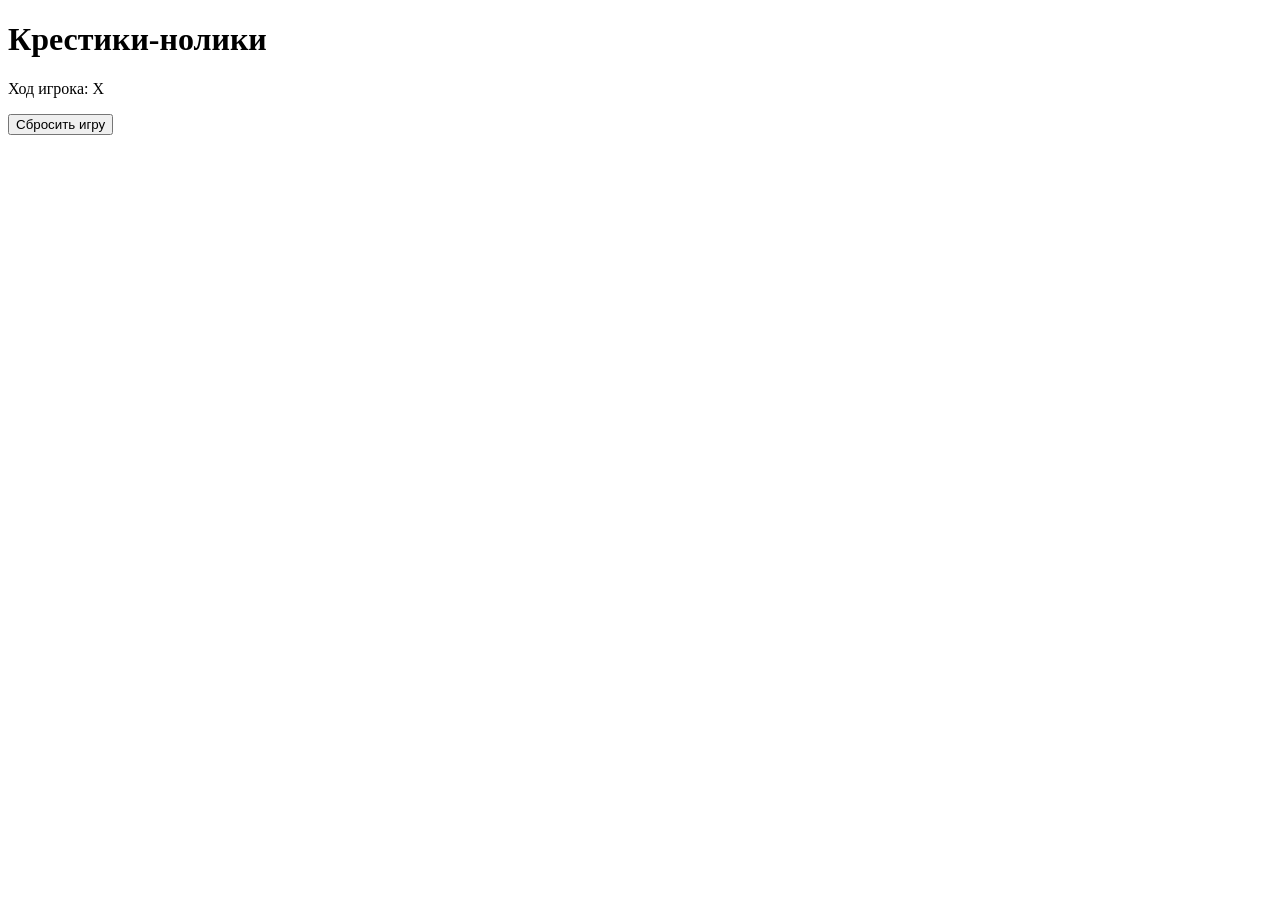
==== tic-tac-toe/index.html @ f91f2c00 "Step 2: added HTML structure for tic-tac-toe" ====
<!doctype html>
<html lang="ru-RU">
	<head>
		<meta charset="UTF-8" />
		<meta name="viewport" content="width=device-width, initial-scale=1.0" />
		<title>Крестики - нолики</title>
		<link rel="stylesheet" href="style.css" />
	</head>
	<body>
		<h1>Крестики-нолики</h1>
		<p id="status">Ход игрока: X</p>
		<div class="board">
			<div class="cell" data-index="0"></div>
			<div class="cell" data-index="1"></div>
			<div class="cell" data-index="2"></div>

			<div class="cell" data-index="3"></div>
			<div class="cell" data-index="4"></div>
			<div class="cell" data-index="5"></div>

			<div class="cell" data-index="6"></div>
			<div class="cell" data-index="7"></div>
			<div class="cell" data-index="8"></div>
		</div>
		<button id="restart">Сбросить игру</button>
	</body>
</html>
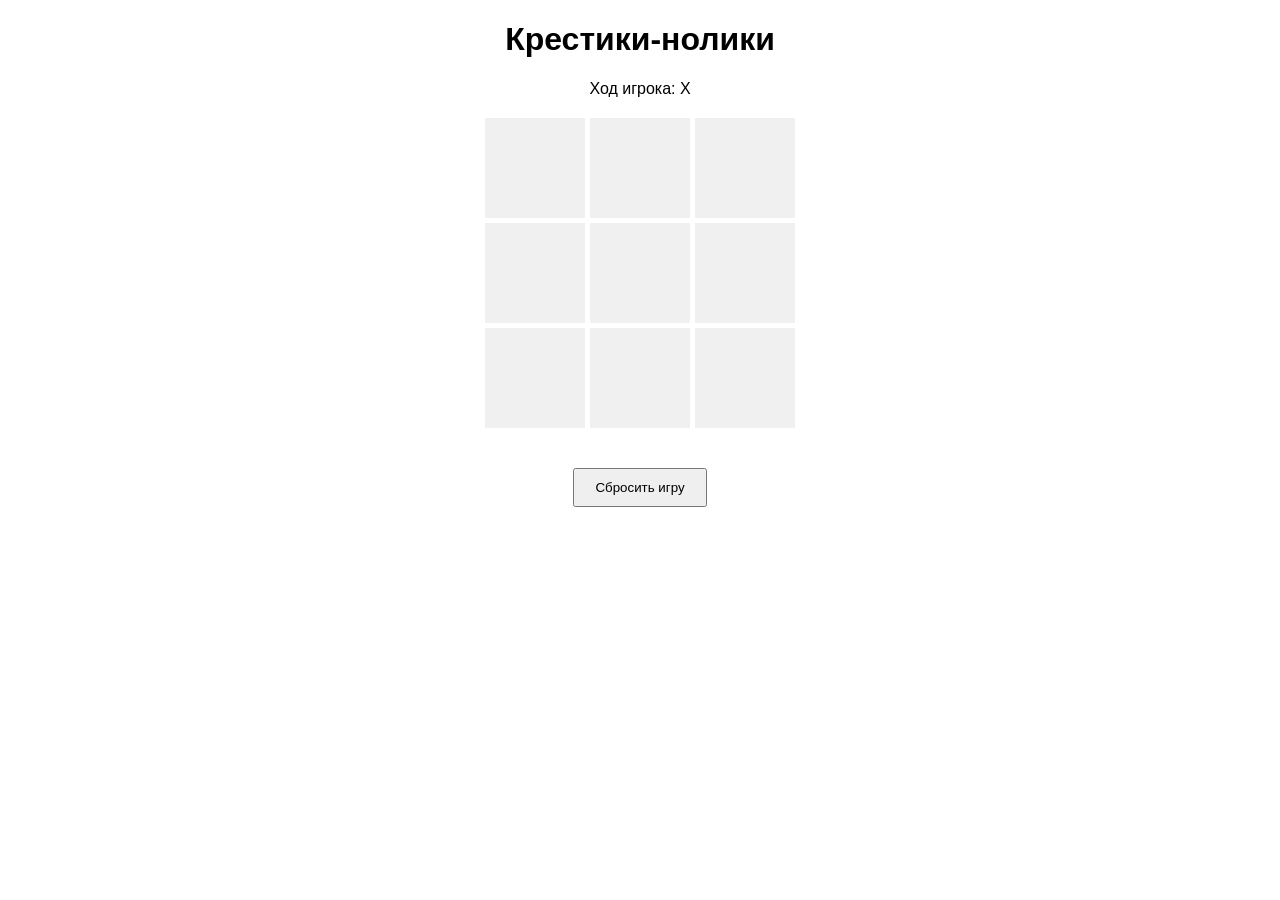
==== commit a9cad9b4: "Step 4: added basic Js styling for tic-tac-toe" ====
--- a/tic-tac-toe/index.html
+++ b/tic-tac-toe/index.html
@@ -23,5 +23,6 @@
 			<div class="cell" data-index="8"></div>
 		</div>
 		<button id="restart">Сбросить игру</button>
+		<script type="module" src="main.js"></script>
 	</body>
 </html>
--- a/tic-tac-toe/style.css
+++ b/tic-tac-toe/style.css
@@ -0,0 +1,32 @@
+body {
+    font-family: Arial, Helvetica, sans-serif;
+    text-align: center;
+}
+
+.board{
+    display: grid;
+    grid-template-columns: repeat(3,100px);
+    grid-gap: 5px;
+    justify-content: center;
+    margin: 20px auto;
+}
+
+.cell {
+    width: 100px;
+    height: 100px;
+    background: #f0f0f0;
+    font-size: 48px;
+    display: flex;
+    justify-content: center;
+    align-items: center;
+    cursor: pointer;
+    user-select: none;
+}
+.cell :hover{
+    background: #ddd;
+}
+
+button {
+    margin-top: 20px;
+    padding: 10px 20px;
+}
